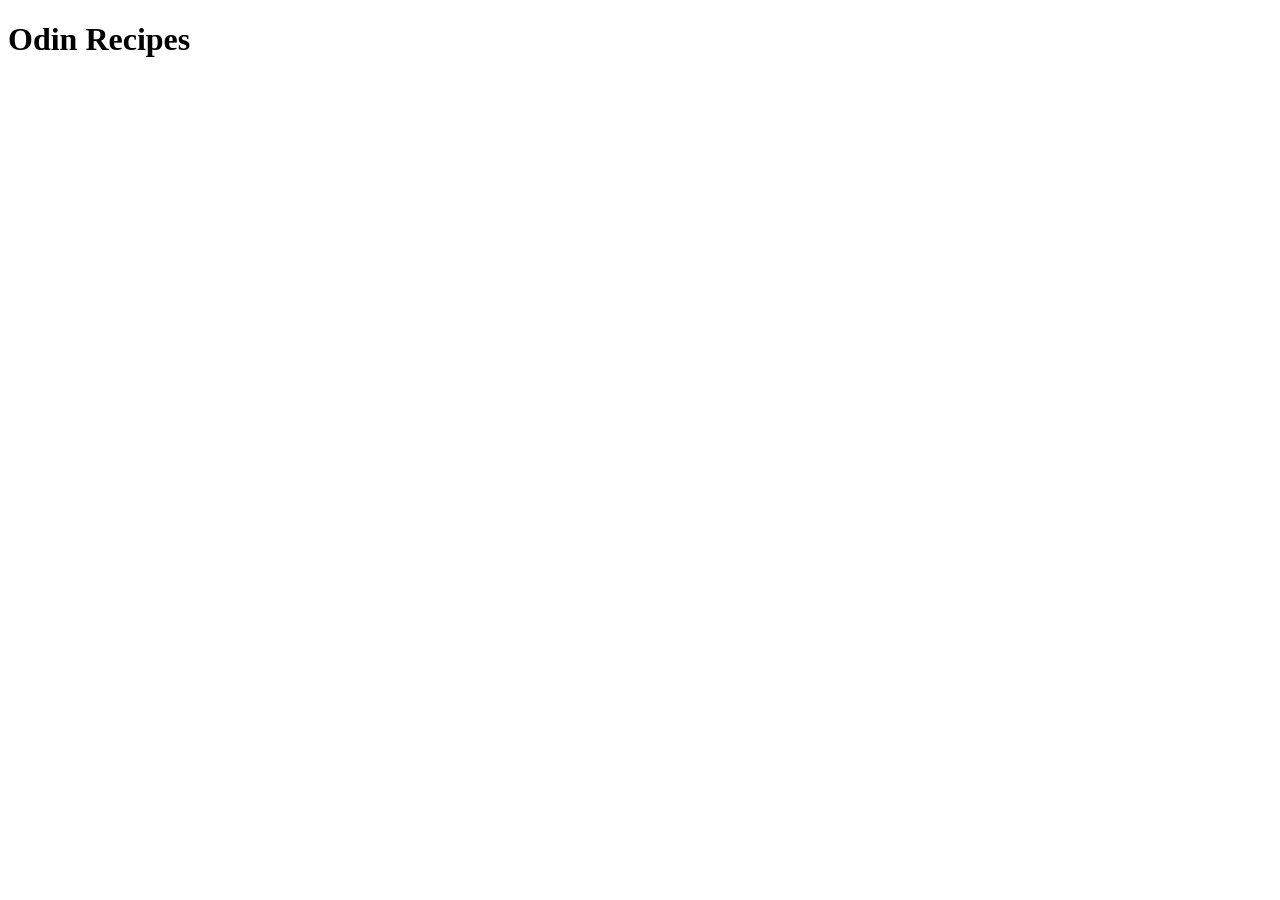
==== index.html @ a644ebbe "Updated index.html with Boilerplate and H1." ====
<!DOCTYPE html>
<html lang="en">
<head>
    <meta charset="UTF-8">
    <meta name="viewport" content="width=device-width, initial-scale=1.0">
    <title>Odin-Recipes</title>
</head>
<body>
    <h1>Odin Recipes</h1>
</body>
</html>
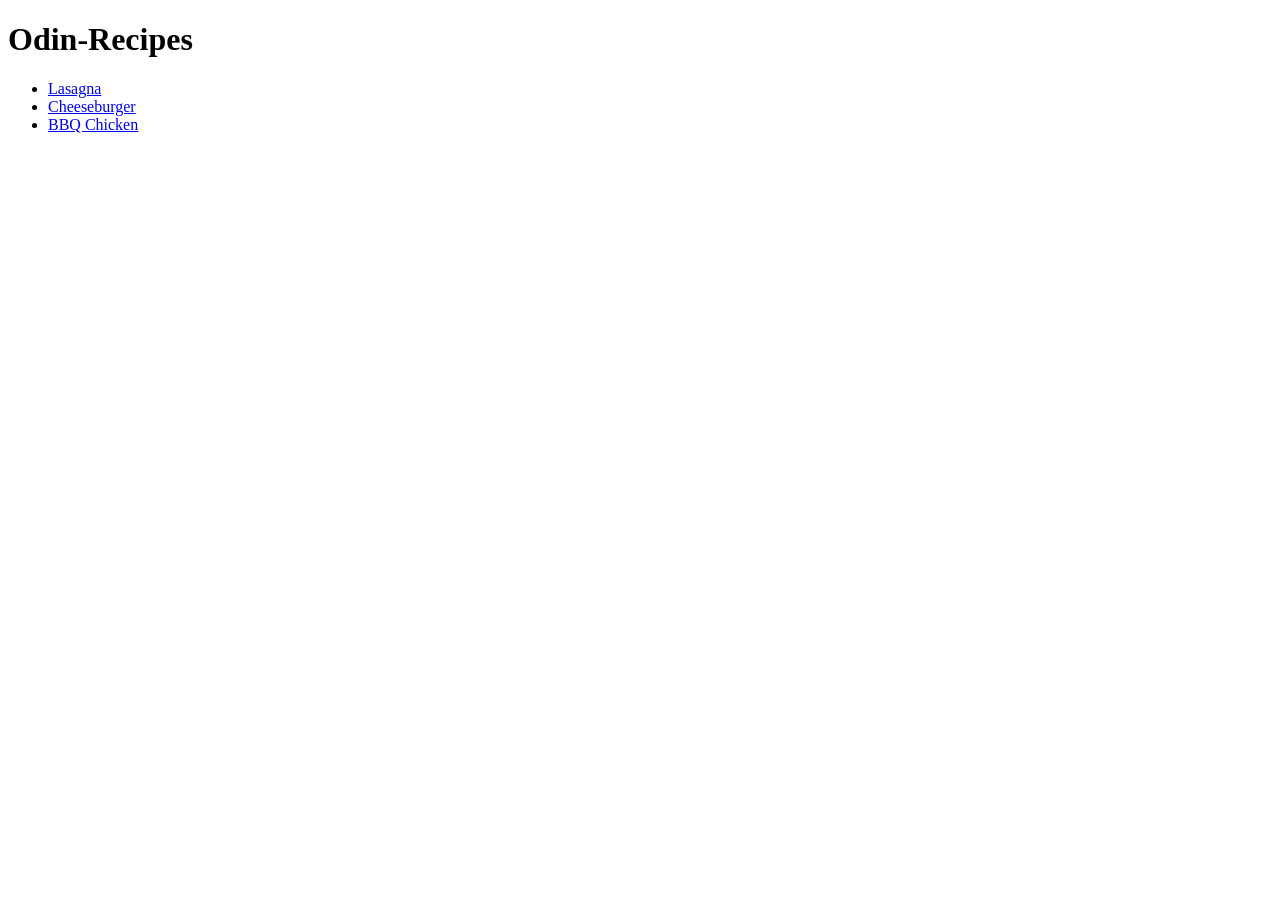
==== commit fee6092c: "Added Lasagna to recipes.   Aded 2 more recipe links and copied over the Lsgna Template to finish la" ====
--- a/index.html
+++ b/index.html
@@ -1,11 +1,22 @@
 <!DOCTYPE html>
 <html lang="en">
-<head>
-    <meta charset="UTF-8">
-    <meta name="viewport" content="width=device-width, initial-scale=1.0">
+  <head>
+    <meta charset="UTF-8" />
+    <meta name="viewport" content="width=device-width, initial-scale=1.0" />
     <title>Odin-Recipes</title>
-</head>
-<body>
-    <h1>Odin Recipes</h1>
-</body>
-</html>+  </head>
+  <body>
+    <h1>Odin-Recipes</h1>
+    <ul>
+      <li>
+        <a href="./lasagna.html">Lasagna</a>
+      </li>
+      <li>
+        <a href="./cheeseburger.html">Cheeseburger</li>
+        </a>
+      <li>
+        <a href="./bbqChicken.html">BBQ Chicken</a>
+    </li>
+    </ul>
+  </body>
+</html>
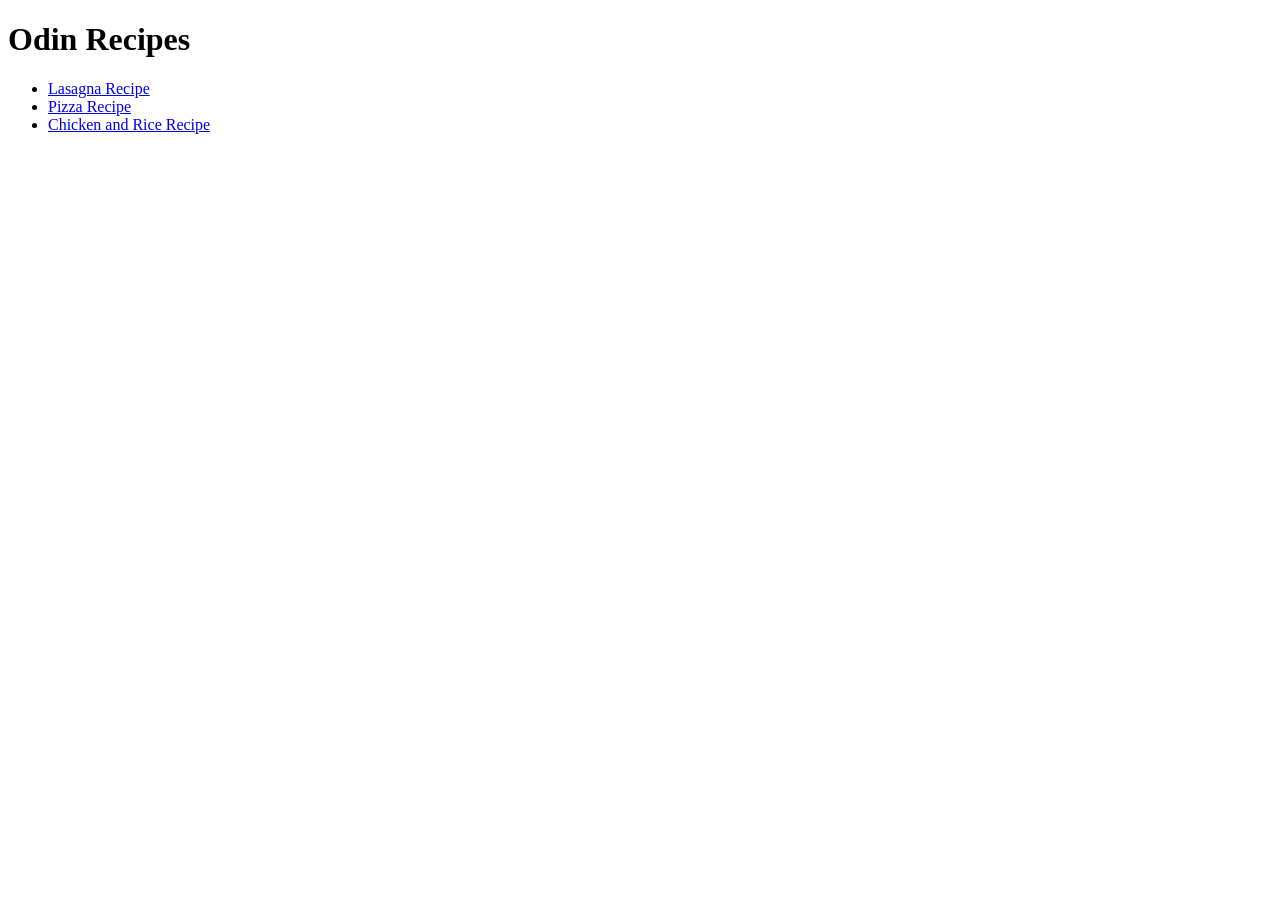
==== commit af183e87: "Completed Assignment" ====
--- a/index.html
+++ b/index.html
@@ -1,22 +1,16 @@
 <!DOCTYPE html>
 <html lang="en">
-  <head>
-    <meta charset="UTF-8" />
-    <meta name="viewport" content="width=device-width, initial-scale=1.0" />
-    <title>Odin-Recipes</title>
-  </head>
-  <body>
-    <h1>Odin-Recipes</h1>
+<head>
+    <meta charset="UTF-8">
+    <meta name="viewport" content="width=device-width, initial-scale=1.0">
+    <title>Odin Recipes</title>
+</head>
+<body>
+    <h1>Odin Recipes</h1>
     <ul>
-      <li>
-        <a href="./lasagna.html">Lasagna</a>
-      </li>
-      <li>
-        <a href="./cheeseburger.html">Cheeseburger</li>
-        </a>
-      <li>
-        <a href="./bbqChicken.html">BBQ Chicken</a>
-    </li>
+        <li><a href="recipes/lasagna.html">Lasagna Recipe</a></li>
+        <li><a href="recipes/pizza.html">Pizza Recipe</a></li>
+        <li><a href="recipes/chickenAndRice.html">Chicken and Rice Recipe</a></li>
     </ul>
-  </body>
-</html>
+</body>
+</html>
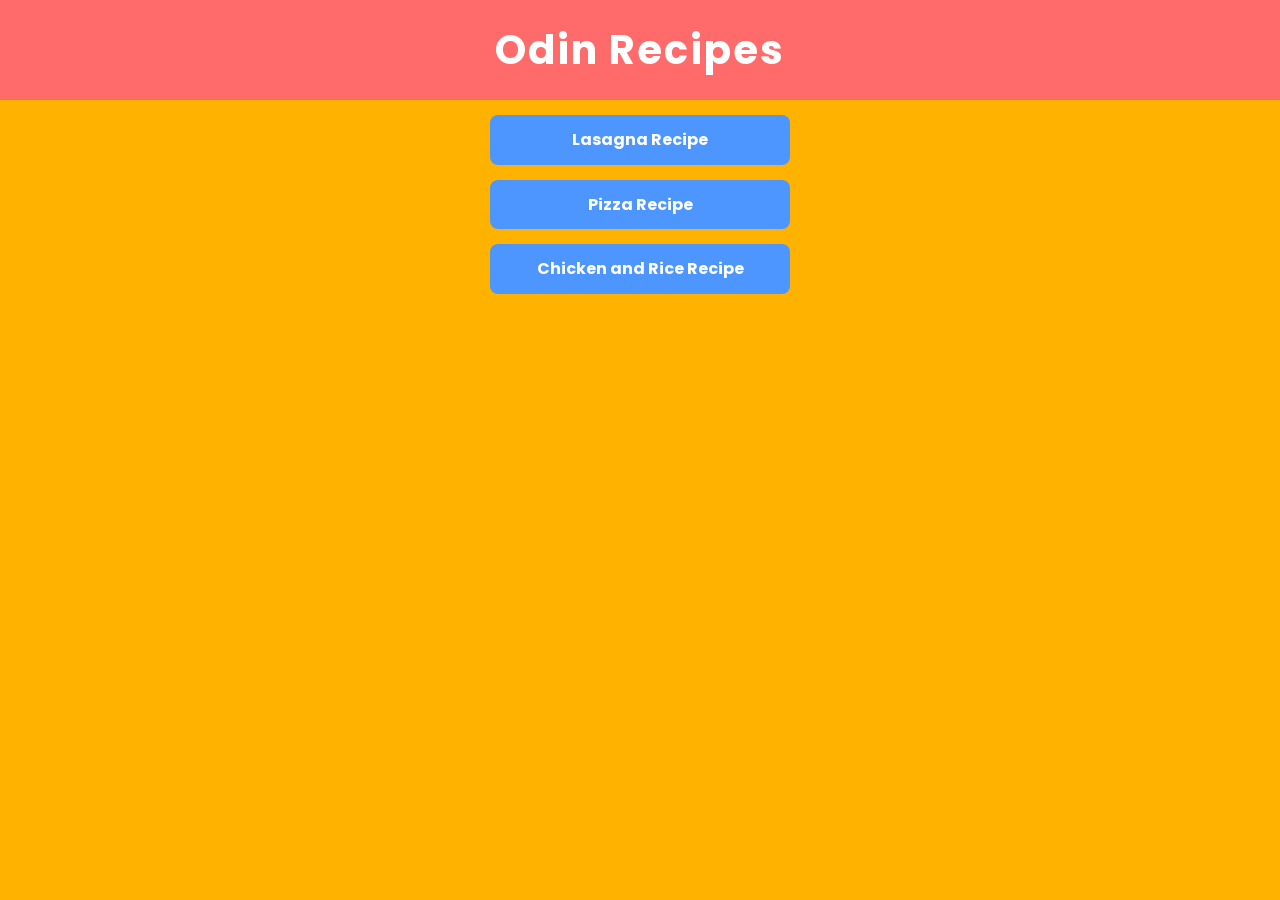
==== commit 1efde138: "Added CS to my recipe website" ====
--- a/index.html
+++ b/index.html
@@ -3,6 +3,10 @@
 <head>
     <meta charset="UTF-8">
     <meta name="viewport" content="width=device-width, initial-scale=1.0">
+    <link rel="stylesheet" href="style.css">
+    <link rel="preconnect" href="https://fonts.googleapis.com">
+    <link rel="preconnect" href="https://fonts.gstatic.com" crossorigin>
+    <link href="https://fonts.googleapis.com/css2?family=Poppins:wght@300;400;600&display=swap" rel="stylesheet">
     <title>Odin Recipes</title>
 </head>
 <body>
--- a/style.css
+++ b/style.css
@@ -0,0 +1,68 @@
+/* General page styling */
+body {
+    background-color: #ffb200;
+    font-family: "Poppins", Arial, Helvetica, sans-serif;
+    color: #2b2b2b;
+    margin: 0;
+    padding: 0;
+}
+
+/* Main title */
+h1 {
+    background-color: #ff6b6b;
+    color: white;
+    text-align: center;
+    padding: 20px;
+    margin: 0;
+    font-size: 2.5rem;
+    letter-spacing: 2px;
+}
+
+/* Recipe list container */
+ul {
+    list-style-type: none;
+    padding: 0;
+    margin: 40px auto;
+    width: 300px;
+}
+
+/* Each list item */
+li {
+    margin: 15px 0;
+    text-align: center;
+}
+
+/* Links */
+a {
+    display: block;
+    padding: 12px;
+    background-color: #4d96ff;
+    color: white;
+    text-decoration: none;
+    border-radius: 8px;
+    font-weight: bold;
+    text-align: center;
+}
+
+/* Hover effect */
+a:hover {
+    background-color: #2f6fd1;
+    text-align: center;
+}
+h2 {
+    color: #333;
+    margin-top: 30px;
+    text-align: center;
+}
+
+img {
+    display: block;
+    margin: 20px auto;
+    border-radius: 10px;
+}
+
+ul, ol {
+    max-width: 600px;
+    margin: 0 auto;
+    line-height: 1.6;
+}
